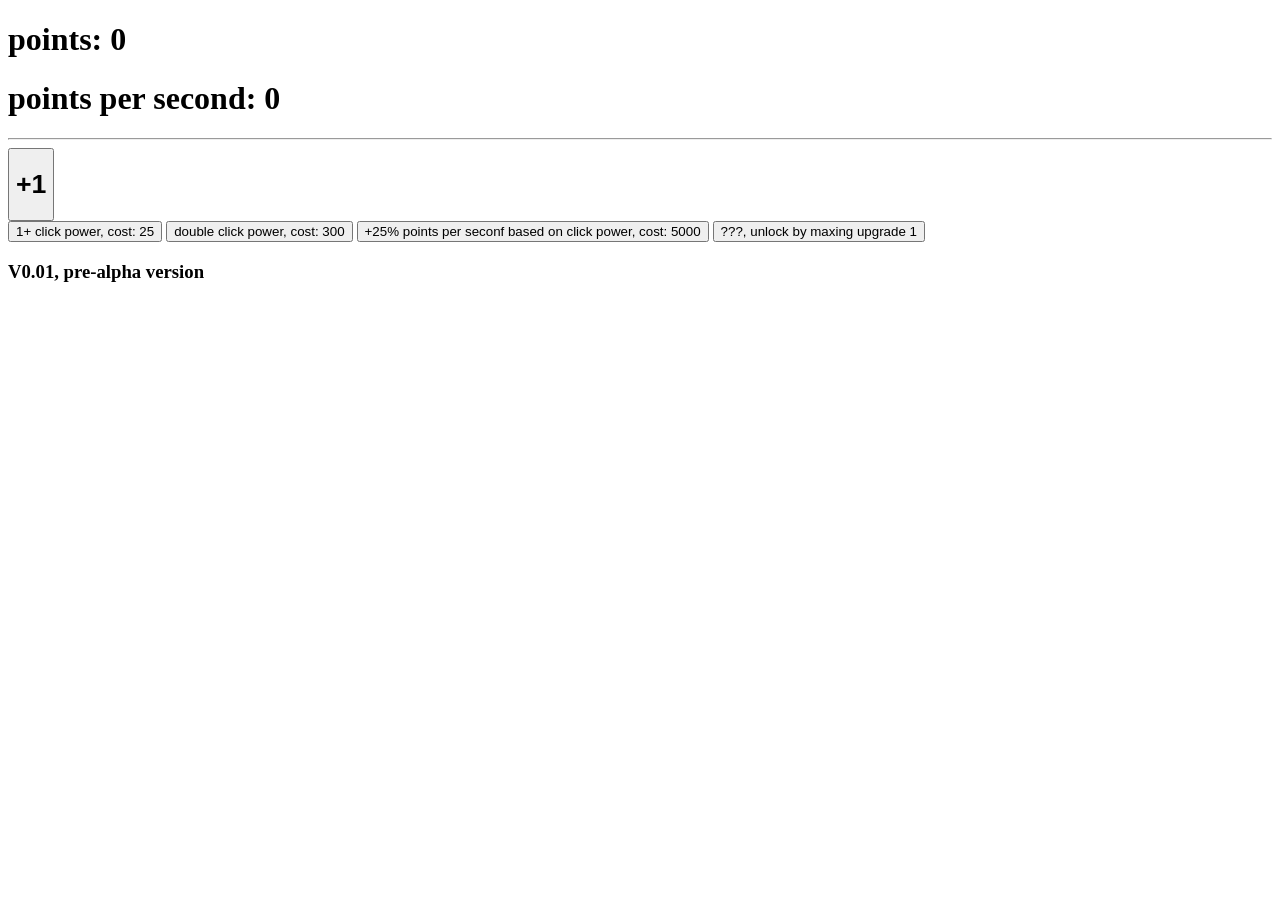
==== index.html @ 3aea337e "Add files via upload" ====
<!doctype html>
<html lang="en">
  <head>
    <meta charset="UTF-8" />
    <meta name="viewport" content="width=device-width, initial-scale=1.0" />
    <link rel="stylesheet" href="gamestyle.css" />
    <link
      href="https://fonts.googleapis.com/css2?family=Nunito:wght@400;700;900&display=swap"
      rel="stylesheet"
    />
    <title>Document</title>
  </head>
  <body class="body">
    <div class="containernumber">
      <h1 id="number">points: 0</h1>
      <h1 id="pointsPerSecond">points per second: 0</h1>
    </div>
    <hr class="separation" />
    <div class="bgbutton">
      <button id="button">
        <h1 id="power">+1</h1>
      </button>
    </div>
    <div class="upgrades">
      <button id="upgrade1">1+ click power, cost: 25</button>
      <button id="upgrade2">double click power, cost: 300</button>
      <button id="upgrade3">
        +25% points per seconf based on click power, cost: 5000
      </button>
      <button id="upgrade4">???, unlock by maxing upgrade 1</button>
    </div>
    <div class="version">
      <h3 class="text">V0.01, pre-alpha version</h3>
    </div>
    <script src="gameinputs.js"></script>
  </body>
</html>
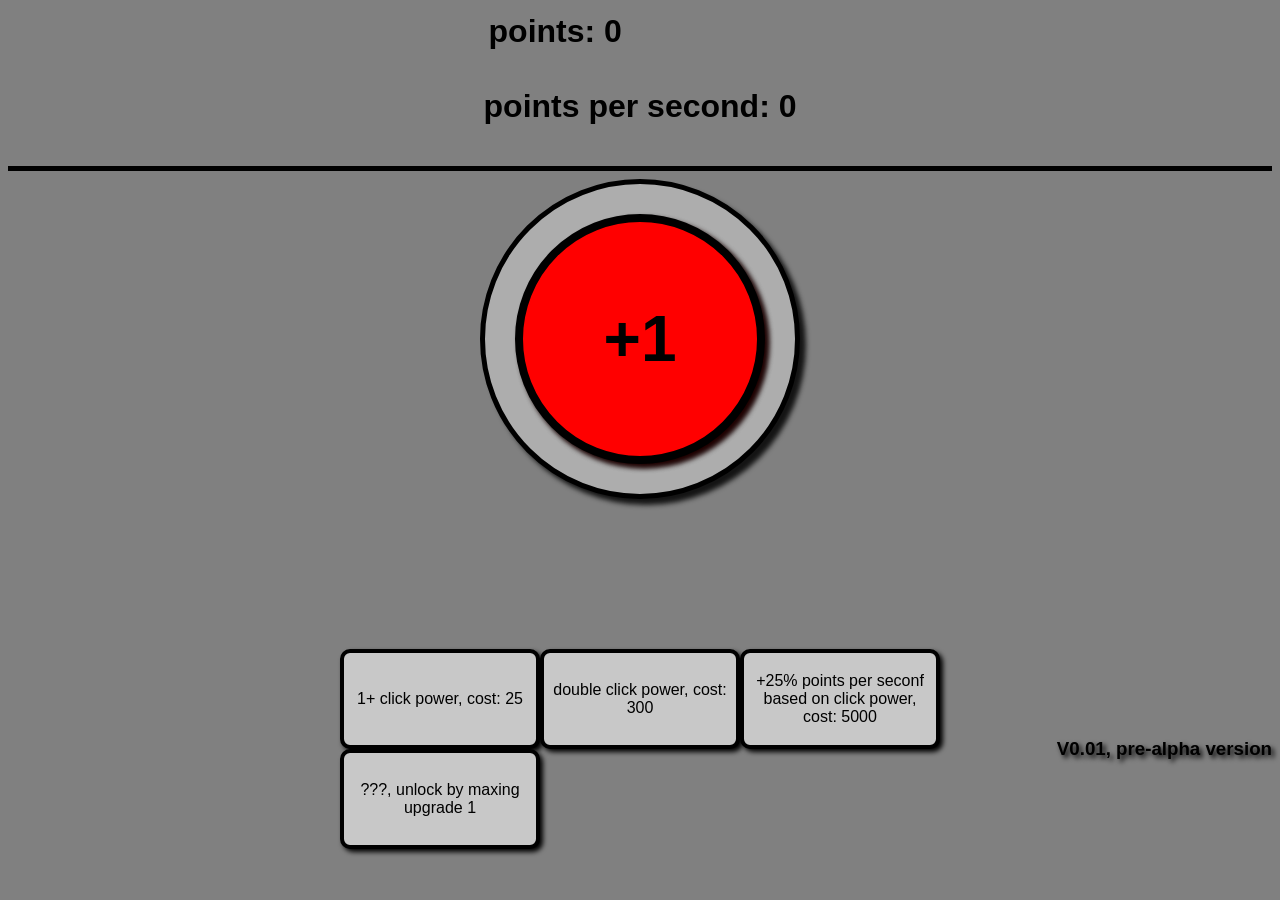
==== commit 200577ac: "Add files via upload" ====
--- a/index.html
+++ b/index.html
@@ -3,12 +3,12 @@
   <head>
     <meta charset="UTF-8" />
     <meta name="viewport" content="width=device-width, initial-scale=1.0" />
-    <link rel="stylesheet" href="gamestyle.css" />
+    <link rel="stylesheet" href="style.css" />
     <link
       href="https://fonts.googleapis.com/css2?family=Nunito:wght@400;700;900&display=swap"
       rel="stylesheet"
     />
-    <title>Document</title>
+    <title>Clicker Game</title>
   </head>
   <body class="body">
     <div class="containernumber">
@@ -32,6 +32,6 @@
     <div class="version">
       <h3 class="text">V0.01, pre-alpha version</h3>
     </div>
-    <script src="gameinputs.js"></script>
+    <script src="script.js"></script>
   </body>
 </html>
--- a/style.css
+++ b/style.css
@@ -0,0 +1,126 @@
+/* Global stuff */
+.body {
+  background-color: grey;
+  font-family: "Nunito", sans-serif;
+}
+/* Visibility improvements */
+.separation {
+  height: 5px;
+  background-color: black;
+  border: 0px;
+}
+/* Aligments */
+.containernumber {
+  display: grid;
+  justify-content: center;
+  grid-template-columns: 1;
+  height: 150px;
+}
+/* Points marker */
+#number {
+  margin: 5px;
+  font-size: xx-large;
+}
+/* Button stuff */
+.bgbutton {
+  margin: auto;
+  box-shadow: 6px 6px 5px rgb(20, 20, 20);
+  height: 250px;
+  width: 250px;
+  border: 5px solid black;
+  border-radius: 50%;
+  background-color: rgb(173, 173, 173);
+  padding: 30px;
+}
+#button {
+  width: 250px;
+  height: 250px;
+  box-shadow:
+    4px 4px 5px rgb(30, 0, 0),
+    4px 4px 5px rgba(10, 10, 10, 0.5);
+  border: 8px solid black;
+  border-radius: 50%;
+  background-color: red;
+  font-size: xx-large;
+  font-family: "Nunito", sans-serif;
+  font-weight: bolder;
+  padding: 10px;
+}
+#button:active {
+  background-color: rgb(150, 0, 0);
+  box-shadow:
+    2px 2px 5px rgb(30, 0, 0),
+    3px 3px 5px rgba(10, 10, 10, 0.5);
+}
+/* Aligments */
+.upgrades {
+  display: grid;
+  grid-template-columns: repeat(3, auto);
+  justify-content: center;
+  height: 60px;
+  margin-top: 150px;
+}
+/* Upgrades 1 to 3 stuff */
+#upgrade1 {
+  height: 100px;
+  width: 200px;
+  border: 4px solid black;
+  background-color: rgb(200, 200, 200);
+  box-shadow: 3px 3px 5px black;
+  border-radius: 10px;
+  font-size: medium;
+}
+#upgrade2 {
+  height: 100px;
+  width: 200px;
+  border: 4px solid black;
+  background-color: rgb(200, 200, 200);
+  box-shadow: 3px 3px 5px black;
+  border-radius: 10px;
+  font-size: medium;
+}
+#upgrade3 {
+  height: 100px;
+  width: 200px;
+  border: 4px solid black;
+  border-radius: 10px;
+  background-color: rgb(200, 200, 200);
+  box-shadow: 3px 3px 5px black;
+  font-size: medium;
+}
+#upgrade4 {
+  height: 100px;
+  width: 200px;
+  border: 4px solid black;
+  background-color: rgb(200, 200, 200);
+  box-shadow: 3px 3px 5px black;
+  border-radius: 10px;
+  font-size: medium;
+}
+.version {
+  display: flex;
+  height: 50px;
+  justify-content: end;
+  align-items: flex-end;
+  margin-top: 20px;
+}
+#upgrade1:active {
+  background-color: rgb(150, 150, 150);
+  box-shadow: 2px 2px 5px black;
+}
+#upgrade2:active {
+  background-color: rgb(150, 150, 150);
+  box-shadow: 2px 2px 5px black;
+}
+#upgrade3:active {
+  background-color: rgb(150, 150, 150);
+  box-shadow: 2px 2px 5px black;
+}
+#upgrade4:active {
+  background-color: rgb(150, 150, 150);
+  box-shadow: 2px 2px 5px black;
+}
+/* Aligments */
+.text {
+  text-shadow: 3px 3px 5px black;
+}
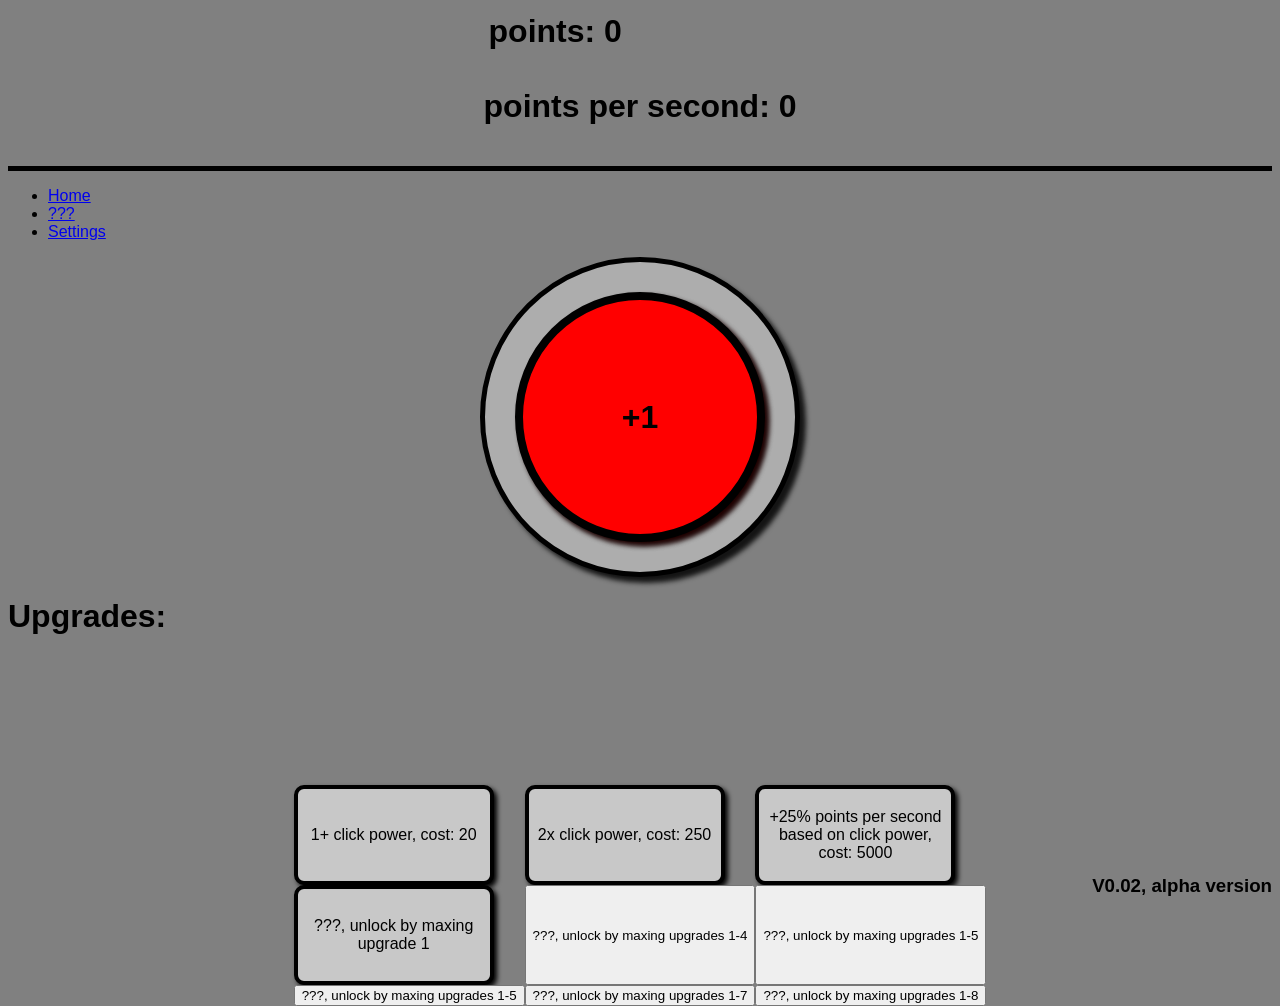
==== commit 3e31ea6f: "Update index.html" ====
--- a/index.html
+++ b/index.html
@@ -8,7 +8,7 @@
       href="https://fonts.googleapis.com/css2?family=Nunito:wght@400;700;900&display=swap"
       rel="stylesheet"
     />
-    <title>Clicker Game</title>
+    <title>Clicker Game | Home</title>
   </head>
   <body class="body">
     <div class="containernumber">
@@ -16,22 +16,37 @@
       <h1 id="pointsPerSecond">points per second: 0</h1>
     </div>
     <hr class="separation" />
+    <nav>
+      <ul>
+        <li><a href="index.html">Home</a></li>
+        <li><a href="prestige.html">???</a></li>
+        <li><a href="settings.html">Settings</a></li>
+      </ul>
+    </nav>
     <div class="bgbutton">
       <button id="button">
         <h1 id="power">+1</h1>
       </button>
     </div>
+    <div class="upgradeLabel">
+      <h1 class="upgradeText">Upgrades:</h1>
+    </div>
     <div class="upgrades">
-      <button id="upgrade1">1+ click power, cost: 25</button>
-      <button id="upgrade2">double click power, cost: 300</button>
+      <button id="upgrade1">1+ click power, cost: 20</button>
+      <button id="upgrade2">2x click power, cost: 250</button>
       <button id="upgrade3">
-        +25% points per seconf based on click power, cost: 5000
+        +25% points per second based on click power, cost: 5000
       </button>
       <button id="upgrade4">???, unlock by maxing upgrade 1</button>
+      <button id="upgrade5">???, unlock by maxing upgrades 1-4</button>
+      <button id="upgrade6">???, unlock by maxing upgrades 1-5</button>
+      <button id="upgrade7">???, unlock by maxing upgrades 1-5</button>
+      <button id="upgrade8">???, unlock by maxing upgrades 1-7</button>
+      <button id="upgrade9">???, unlock by maxing upgrades 1-8</button>
     </div>
     <div class="version">
-      <h3 class="text">V0.01, pre-alpha version</h3>
+      <h3 class="versionText">V0.02, alpha version</h3>
     </div>
     <script src="script.js"></script>
   </body>
-</html>+</html>
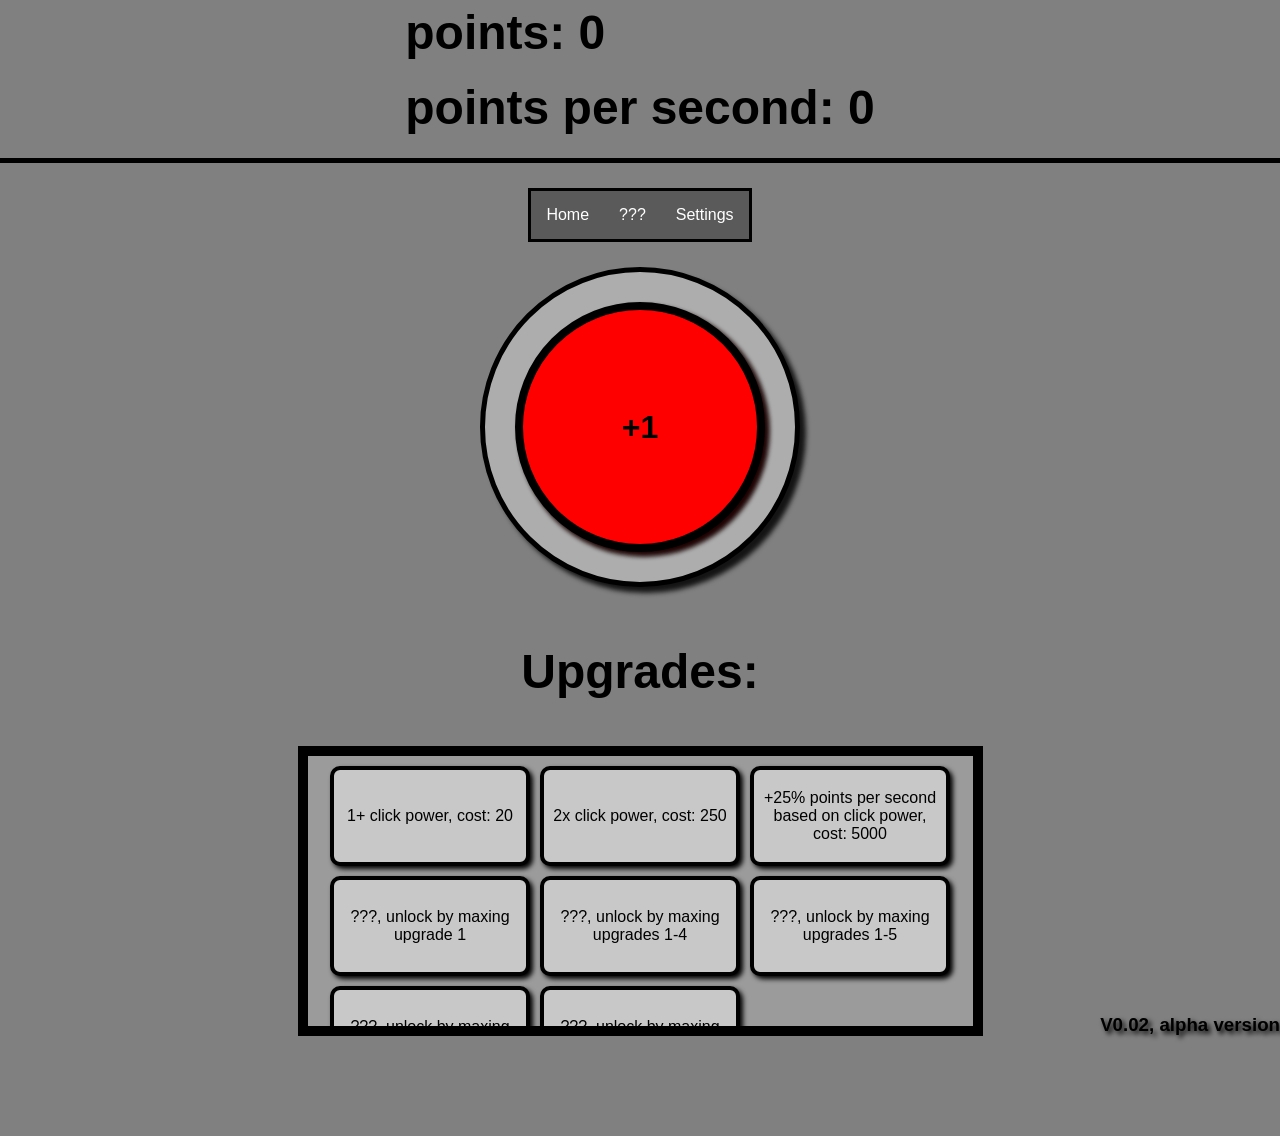
==== commit adb56240: "Update index.html" ====
--- a/index.html
+++ b/index.html
@@ -42,7 +42,6 @@
       <button id="upgrade6">???, unlock by maxing upgrades 1-5</button>
       <button id="upgrade7">???, unlock by maxing upgrades 1-5</button>
       <button id="upgrade8">???, unlock by maxing upgrades 1-7</button>
-      <button id="upgrade9">???, unlock by maxing upgrades 1-8</button>
     </div>
     <div class="version">
       <h3 class="versionText">V0.02, alpha version</h3>
--- a/style.css
+++ b/style.css
@@ -1,27 +1,74 @@
-/* Global stuff */
 .body {
   background-color: grey;
   font-family: "Nunito", sans-serif;
-}
-/* Visibility improvements */
+  margin: 0px;
+}
 .separation {
   height: 5px;
   background-color: black;
   border: 0px;
 }
-/* Aligments */
+nav {
+  margin-top: 25px;
+  margin-bottom: 25px;
+  display: flex;
+  justify-content: center;
+  align-items: center;
+}
+nav ul {
+  list-style: none;
+  background-color: rgb(90, 90, 90);
+  padding: 0px;
+  margin: 0px;
+  overflow: hidden;
+  border: 3px solid black;
+}
+nav a {
+  color: white;
+  text-decoration: none;
+  padding: 15px;
+  display: block;
+  text-align: center;
+}
+nav a:hover {
+  background-color: rgb(70, 70, 70);
+}
+nav li {
+  float: left;
+}
 .containernumber {
   display: grid;
   justify-content: center;
   grid-template-columns: 1;
   height: 150px;
 }
-/* Points marker */
+.containerPrestigeNumber {
+  display: flex;
+  justify-content: center;
+  height: 75px;
+}
+#comingSoon {
+  display: flex;
+  justify-content: center;
+  align-items: center;
+  margin-top: 100px;
+}
+#comingSoonText {
+  font-size: 100px;
+}
 #number {
   margin: 5px;
-  font-size: xx-large;
-}
-/* Button stuff */
+  font-size: xxx-large;
+}
+#pointsPerSecond {
+  margin: 5px;
+  font-size: xxx-large;
+}
+#prestigeNumber {
+  margin: 5px;
+  color: rgb(0, 220, 220);
+  font-size: xxx-large;
+}
 .bgbutton {
   margin: auto;
   box-shadow: 6px 6px 5px rgb(20, 20, 20);
@@ -52,15 +99,52 @@
     2px 2px 5px rgb(30, 0, 0),
     3px 3px 5px rgba(10, 10, 10, 0.5);
 }
-/* Aligments */
+.upgradeLabel {
+  display: flex;
+  justify-content: center;
+  margin-top: 25px;
+}
+.upgradeText {
+  font-size: xxx-large;
+}
 .upgrades {
   display: grid;
   grid-template-columns: repeat(3, auto);
   justify-content: center;
-  height: 60px;
-  margin-top: 150px;
-}
-/* Upgrades 1 to 3 stuff */
+  gap: 10px;
+  height: 250px;
+  width: 645px;
+  padding: 10px;
+  margin: 50px auto;
+  align-items: center;
+  background-color: rgb(155, 155, 155);
+  border: 10px solid black;
+  margin-top: 15px;
+  overflow: scroll;
+  overflow-x: hidden;
+}
+.delete {
+  display: flex;
+  justify-content: center;
+  margin-top: 200px;
+}
+#deleteButton {
+  background-color: red;
+  border: 8px solid black;
+  height: 100px;
+  width: 200px;
+  font-size: xx-large;
+  font-weight: bolder;
+  box-shadow: 5px 5px 5px black;
+}
+#saveButton:active {
+  background-color: rgb(170, 170, 170);
+  box-shadow: 2px 2px 5px black;
+}
+#deleteButton:active {
+  background-color: darkred;
+  box-shadow: 2px 2px 5px black;
+}
 #upgrade1 {
   height: 100px;
   width: 200px;
@@ -89,6 +173,51 @@
   font-size: medium;
 }
 #upgrade4 {
+  height: 100px;
+  width: 200px;
+  border: 4px solid black;
+  background-color: rgb(200, 200, 200);
+  box-shadow: 3px 3px 5px black;
+  border-radius: 10px;
+  font-size: medium;
+}
+#upgrade5 {
+  height: 100px;
+  width: 200px;
+  border: 4px solid black;
+  background-color: rgb(200, 200, 200);
+  box-shadow: 3px 3px 5px black;
+  border-radius: 10px;
+  font-size: medium;
+}
+#upgrade6 {
+  height: 100px;
+  width: 200px;
+  border: 4px solid black;
+  background-color: rgb(200, 200, 200);
+  box-shadow: 3px 3px 5px black;
+  border-radius: 10px;
+  font-size: medium;
+}
+#upgrade7 {
+  height: 100px;
+  width: 200px;
+  border: 4px solid black;
+  background-color: rgb(200, 200, 200);
+  box-shadow: 3px 3px 5px black;
+  border-radius: 10px;
+  font-size: medium;
+}
+#upgrade8 {
+  height: 100px;
+  width: 200px;
+  border: 4px solid black;
+  background-color: rgb(200, 200, 200);
+  box-shadow: 3px 3px 5px black;
+  border-radius: 10px;
+  font-size: medium;
+}
+#upgrade9 {
   height: 100px;
   width: 200px;
   border: 4px solid black;
@@ -120,7 +249,34 @@
   background-color: rgb(150, 150, 150);
   box-shadow: 2px 2px 5px black;
 }
-/* Aligments */
-.text {
+#upgrade5:active {
+  background-color: rgb(150, 150, 150);
+  box-shadow: 2px 2px 5px black;
+}
+#upgrade6:active {
+  background-color: rgb(150, 150, 150);
+  box-shadow: 2px 2px 5px black;
+}
+#upgrade7:active {
+  background-color: rgb(150, 150, 150);
+  box-shadow: 2px 2px 5px black;
+}
+#upgrade8:active {
+  background-color: rgb(150, 150, 150);
+  box-shadow: 2px 2px 5px black;
+}
+#upgrade9:active {
+  background-color: rgb(150, 150, 150);
+  box-shadow: 2px 2px 5px black;
+}
+.versionText {
   text-shadow: 3px 3px 5px black;
-}+  margin-bottom: 100px;
+}
+.settingsText {
+  display: flex;
+  justify-content: center;
+}
+.tabName {
+  font-size: xxx-large;
+}
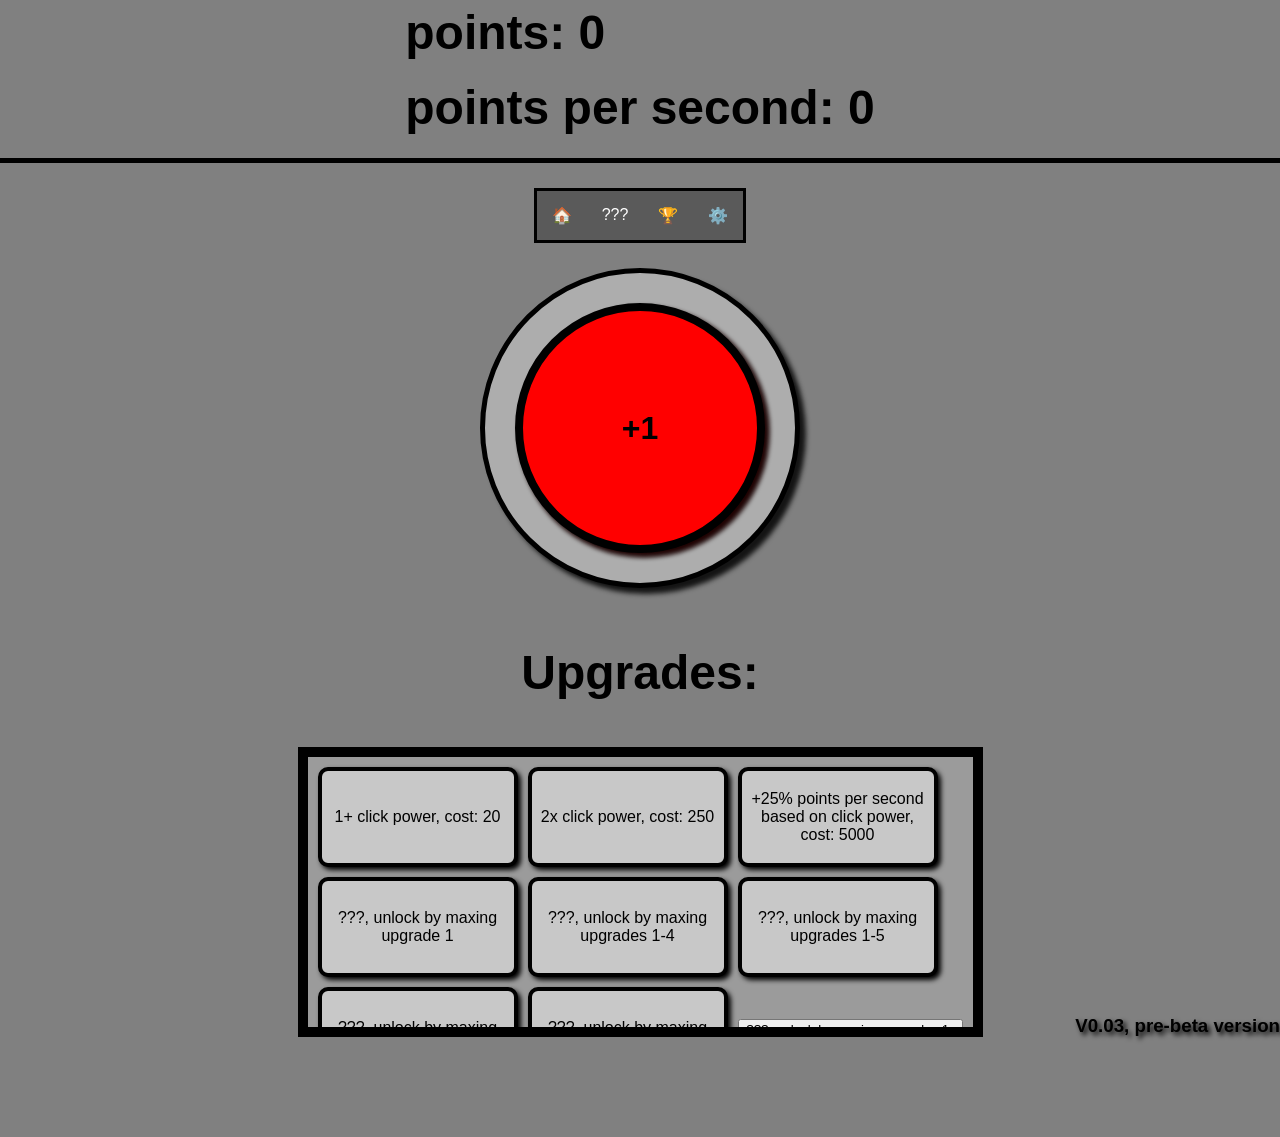
==== commit 9d9f3647: "Revise index.html with new features and links Updated navigation links and added new upgrade buttons" ====
--- a/index.html
+++ b/index.html
@@ -18,9 +18,10 @@
     <hr class="separation" />
     <nav>
       <ul>
-        <li><a href="index.html">Home</a></li>
-        <li><a href="prestige.html">???</a></li>
-        <li><a href="settings.html">Settings</a></li>
+        <li><a href="index.html">🏠</a></li>
+        <li><a href="prestige.html" id="prestigeTab">???</a></li>
+        <li><a href="acheivements.html">🏆</a></li>
+        <li><a href="settings.html">⚙️</a></li>
       </ul>
     </nav>
     <div class="bgbutton">
@@ -32,19 +33,32 @@
       <h1 class="upgradeText">Upgrades:</h1>
     </div>
     <div class="upgrades">
-      <button id="upgrade1">1+ click power, cost: 20</button>
-      <button id="upgrade2">2x click power, cost: 250</button>
-      <button id="upgrade3">
+      <button class="upgrade" id="upgrade1">1+ click power, cost: 20</button>
+      <button class="upgrade" id="upgrade2">2x click power, cost: 250</button>
+      <button class="upgrade" id="upgrade3">
         +25% points per second based on click power, cost: 5000
       </button>
-      <button id="upgrade4">???, unlock by maxing upgrade 1</button>
-      <button id="upgrade5">???, unlock by maxing upgrades 1-4</button>
-      <button id="upgrade6">???, unlock by maxing upgrades 1-5</button>
-      <button id="upgrade7">???, unlock by maxing upgrades 1-5</button>
-      <button id="upgrade8">???, unlock by maxing upgrades 1-7</button>
+      <button class="upgrade" id="upgrade4">
+        ???, unlock by maxing upgrade 1
+      </button>
+      <button class="upgrade" id="upgrade5">
+        ???, unlock by maxing upgrades 1-4
+      </button>
+      <button class="upgrade" id="upgrade6">
+        ???, unlock by maxing upgrades 1-5
+      </button>
+      <button class="upgrade" id="upgrade7">
+        ???, unlock by maxing upgrades 1-5
+      </button>
+      <button class="upgrade" id="upgrade8">
+        ???, unlock by maxing upgrades 1-7
+      </button>
+      <button class="upgrade" id="upgrade9">
+        ???, unlock by maxing upgrades 1-8
+      </button>
     </div>
     <div class="version">
-      <h3 class="versionText">V0.02, alpha version</h3>
+      <h3 class="versionText">V0.03, pre-beta version</h3>
     </div>
     <script src="script.js"></script>
   </body>
--- a/style.css
+++ b/style.css
@@ -217,15 +217,6 @@
   border-radius: 10px;
   font-size: medium;
 }
-#upgrade9 {
-  height: 100px;
-  width: 200px;
-  border: 4px solid black;
-  background-color: rgb(200, 200, 200);
-  box-shadow: 3px 3px 5px black;
-  border-radius: 10px;
-  font-size: medium;
-}
 .version {
   display: flex;
   height: 50px;
@@ -265,10 +256,6 @@
   background-color: rgb(150, 150, 150);
   box-shadow: 2px 2px 5px black;
 }
-#upgrade9:active {
-  background-color: rgb(150, 150, 150);
-  box-shadow: 2px 2px 5px black;
-}
 .versionText {
   text-shadow: 3px 3px 5px black;
   margin-bottom: 100px;
